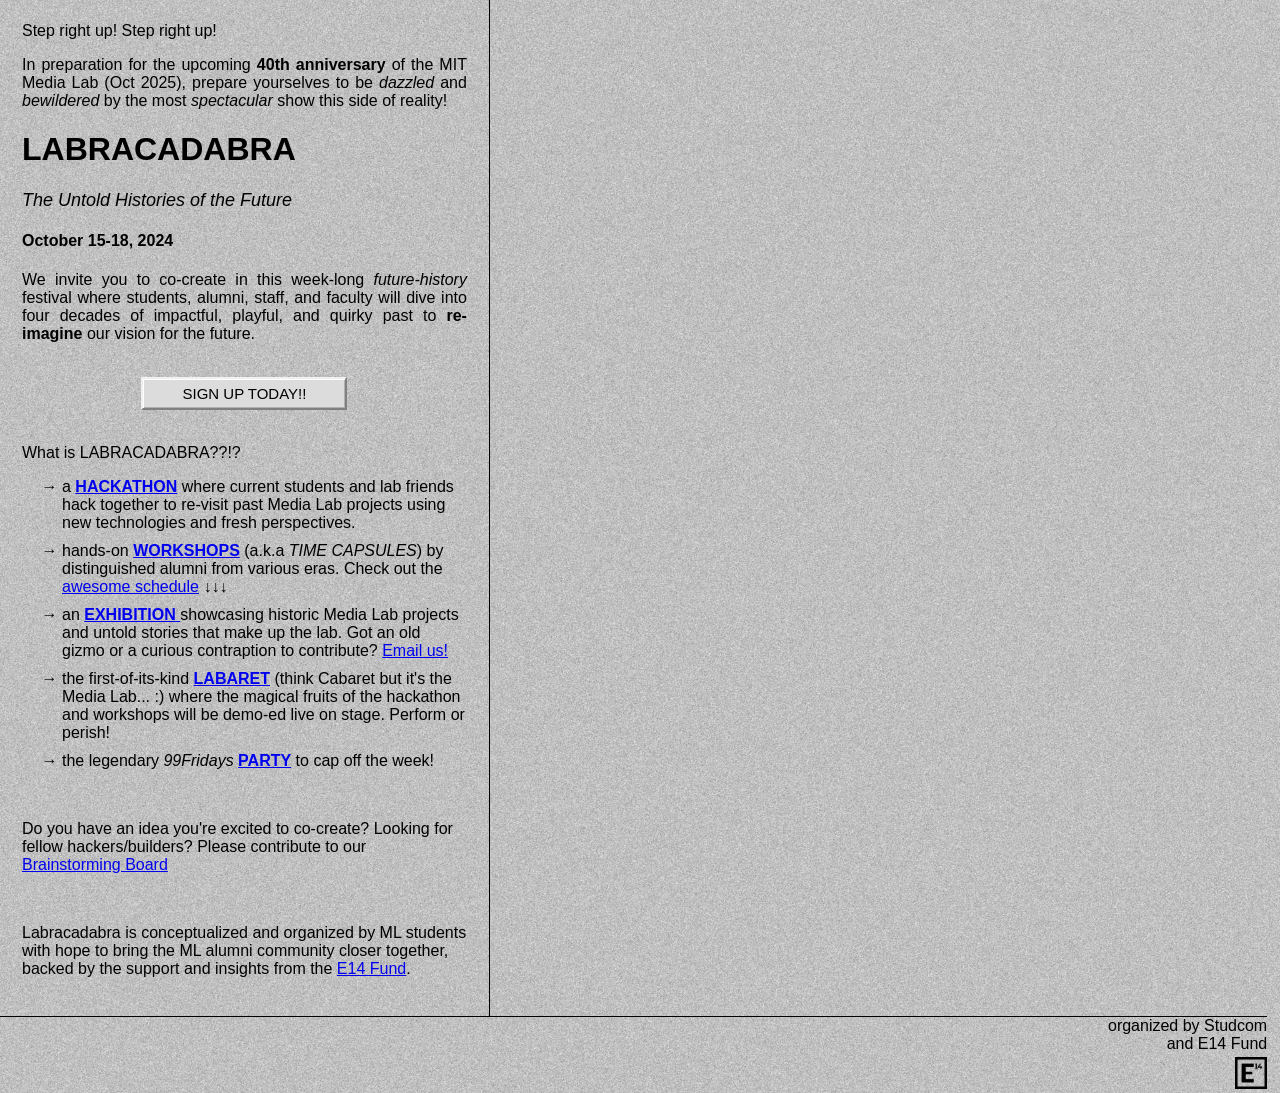
==== docs/index.html @ a07281fc "z index" ====
<!DOCTYPE html>
<html lang="en">
  <head>
    <!-- Title of your page -->
    <meta property="og:title" content="LABRACADABRA: The Untold Histories of the Future" />

    <!-- Description of your page -->
    <meta property="og:description" content="A future-history festival at the MIT Media Lab, October 15-18." />

    <!-- URL of your page -->
    <meta property="og:url" content="https://labracadabra.media.mit.edu/" />

    <!-- Image preview when shared -->
    <meta property="og:image" content="https://labracadabra.media.mit.edu/img/logo-with-text.png" />

    <!-- Type of content, generally 'website' -->
    <meta property="og:type" content="website" />

    <!-- Optional: The title that appears on the WhatsApp message preview -->
    <meta property="og:site_name" content="LABRACADABRA: The Untold Histories of the Future" />


    <link rel="icon" href="/favicon.ico" type="image/x-icon" />


    <script src="p5.js"></script>
    <script src="p5.sound.min.js"></script>
    <meta charset="utf-8" />
    <meta name="viewport" content="width=device-width, initial-scale=1.0">
    <style>


      html body {
        margin: 0;
        padding: 0;
        font-family: Helvetica;
        box-sizing: border-box;
            }

      body {
        width: 100%;
      height: 100vh;
      background: linear-gradient(rgba(255, 255, 255, 0.5), rgba(255, 255, 255, 0.5)), 
                  url('img/4k-noise.jpg'); 
      background-size: cover;
      background-position: center;
      }

      main {
        max-width: 100%;
        padding: 0;
        margin: 0;
        position: relative;
        z-index: 2;
      }
      
      canvas {
        position: absolute;
        top: 0;
        left: 0;
        z-index: 0;
        /*filter: blur(1px); */
      }

      a {
        position: relative;
        z-index: 20;
      }

      a:visited {
          color: blue;
          text-decoration: underline;
      } 

      .expand {
        color: #000;
        text-decoration: none;
        display: inline-block;
      }

      .expand:hover {
        cursor: pointer;
        color: #666;
      }

        .ie-button {
            position: relative;
            display: block;
            margin: 0px auto;
            width: 40%;
            z-index: 10;
            padding: 6px 12px;
            background-color: #dcdcdc;  /* Light gray background */
            border: 2px solid #f0f0f0;  /* Light top and left borders */
            border-right-color: #808080; /* Darker right and bottom borders */
            border-bottom-color: #808080;
            font-family: Tahoma, sans-serif;
            font-size: 15px;
            color: #000;
            text-align: center;
            cursor: pointer;
            box-shadow: inset 1px 1px 0px #ffffff, /* Beveled inset */
                        inset -1px -1px 0px #b0b0b0;
        }

        .ie-button:hover {
            background-color: #e0e0e0; /* Slightly darker background on hover */
            cursor: pointer; /* Changes cursor to pointer on hover */
        }

        .ie-button:active {
            background-color: #c0c0c0; /* Darken background when clicked */
            border: 2px solid #808080;  /* Reversed border for "pressed" effect */
            box-shadow: inset -1px -1px 0px #ffffff,
                        inset 1px 1px 0px #b0b0b0;
        }

        .sponsered_by {
          width:99%;
          border-top: 1px solid #000;
          text-align: right;
        }

        .workshop_credits {
          font-size: 13px;
          font-style: italic;
        }

        ul {
          list-style-type: "→ ";
        }

        li {
          margin-bottom: 10px;
        }

        .explanation-outer {
          width:38.195%; 
          padding: 10px 0px;
          border-right: 1px solid #000; 
        }

        .explanation-inner {
          margin-left: 10px; 
          margin-right: 10px;
          padding:12px 12px; 
          /*background-color: rgba(222,222,222,0.5); /* Light gray background */
          /* border: 2px solid #dcdcdc; 
          border-top-color: white; 
          border-left-color: white; 
          border-bottom-color: #808080; 
          border-right-color: #808080; 
          box-shadow: inset 2px 2px 5px #ccc, 
                      2px 2px 5px rgba(0,0,0,0.1); */
          color: #000;
      }

      .wide-video-container {
        display: none;
      }

      #workshop_schedule {
        margin-top: 6px;
        display:none;
      }

      .win98popup {
        display: flex;
        flex-flow: column nowrap;
        justify-content: space-between;
        align-items: center;
        font-family: "Microsoft Sans Serif", sans-serif;
        background: #c2c6ca;
        font-size: 12px;
        -webkit-font-smoothing: none;
        width: 300px;
        height: 160px;
        z-index:999;
        box-shadow: 0.5px 0.5px 0 0.5px black, inset 1px 1px #C2C6CA, inset -1px -1px #85898d, inset 2px 2px white;

        button {
          background: #c2c6ca;
          border: none;
          padding: 0;
          border-radius: 0;
          outline: none;
        }

        .shadow {
          box-shadow: 0.5px 0.5px 0 0.5px black, inset 1px 1px white,
            inset -1px -1px #85898d;
        }

          .bar {
            display: flex;
            flex-flow: row nowrap;
            font-weight: bold;
            justify-content: space-between;
            width: calc(100% - 11px);
            height: 13px;
            color: white;
            background: #00a;
            padding: 2px 3px 3px;
            margin: 3px 2px 1px 3px;
            p {
              margin: 0;
            }
            button {
              width: 15px;
              height: 13px;
              &:active {
                box-shadow: 0.5px 0.5px 0 0.5px white, inset 1px 1px black,
                  inset -1px -1px #c2c6ca, inset 2px 2px #85898d;
                svg {
                  transform: translateX(1px) translateY(1px);
                }
              }
              svg {
                margin: 3px 3px 3px 4px;
              }
            }
          }
          .buttons {
            display: flex;
            flex-flow: row nowrap;
            margin: 1px 15px 14px 14px;
            button {
              width: 74px;
              height: 22px;
              color: #000;
              display: grid;
              &:not(:last-child){
                margin-right: 7px;
              }
              p {
                font-size: 12px;
                margin: auto;
              }
              img {
                margin: 4px 3px 3px 4px;
                display: none;
              }
              p, img {
                grid-column: 1;
                grid-row: 1;
              }
              &:focus {
                outline: none;
                box-shadow: 0.5px 0.5px 0 0.5px black, inset 1px 1px black,  inset -1px -1px black, inset 2px 2px white, inset -2px -2px #85898d;
                img {
                  display: block;
                }
              }
              &:active {
                box-shadow: 0.5px 0.5px 0 0.5px black, inset 1px 1px black,
                  inset -1px -1px #85898d, inset 2px 2px #85898d;
                outline: none;
                p, img {
                  transform: translateX(1px) translateY(1px);
                }
              }
            }
          }
        }
      


      

      

      @media only screen and (orientation: portrait) {
          /* Styles for mobile portrait mode */
          body {

            background: linear-gradient(rgba(255, 255, 255, 0.5), rgba(255, 255, 255, 0.5)), 
                  url('img/low-noise.jpg'); 
          }
          /* body {
            background: none;
            background-color: rgb(220,220,220);
          }

          .wide-video-container {
            display: block;
            width: 100%;
            overflow: hidden;
          }

          video.top-video {
            width: 100%;
            margin-bottom: -10px;
          }

          .overlay {
            position: fixed;
            top: 0;
            left: 0;
            width: 100%;
            height: 100%;
            z-index: 1000;
            mix-blend-mode: multiply;
            pointer-events: none;
            background-color: rgb(220,220,220);
            background-image: url([data-uri]);
          } */
          
          .explanation-outer {
            width:100%; 
            padding: 0px;
            padding-top: 250px;
            border: 0;
          }

          .explanation-inner {
            margin: 0;
            padding:20px 12px; 
          }

          .sponsered_by {
            width: 200px;
            position: relative;
            margin: 350px 0 0 auto;
          }
      }
    </style>
    <script>
      let popups = 0;

      const hackathonDescription = `Are you coming to the Opening Ceremony?<br/><br/>Time: Tuesday 7pm, October 15.<br />Location: E14 6th floor (MPR)`;
      const labaretDescription = `Are you coming to the Labaret?<br/><br/>Time: Friday 6pm, October 18.<br />Location: E14 3rd floor (atrium)`
      const partyDescription = `Are you coming to 99FRIDAYS?<br/><br/>Time: Friday 9pm, October 18.<br />Location: E14 3rd floor (atrium)`
      const exhibitDescription = `The exhibition will be on display throughout<br />the week in the Media Lab...`;
      const workshopDescription1 = `Machine Cabaret<br />by Kelly Dobson, Sophia Brueckner,<br/> and Rébecca Kleinberger<br /><br />Time: Wednesday 6pm, October 16.<br />Location: E14 6th floor`;
      const workshopDescription2 = `Social Fabrics Re-imagined:<br />From Attention Economies to Intention Ecologies<br />by Ziv Epstein, Judith Donath, and Rubez Chong<br /><br />Time: Thursday 6pm, October 17.<br />Location: E14 6th floor`;
      const workshopDescription3 = `The Cardboard Research Institute<br />by Che-Wei Wang, Jonathan Bobrow and Taylor Levy<br /><br />Time: Thursday 10am, October 17.<br />Location: E14 6th floor`;
      const workshopDescription4 = `Media Lab Confessionals: Generative Critique<br />by Alexis Hope and Cassie Lee<br /><br />Time: Wednesday 10am, October 16.<br />Location: E14 6th floor`;




      function createRetroPopup(title, description) {
          let translateX = 10 * popups - 150;
          let translateY = 10 * popups - 80;
          popups += 1;

          // Create the outer div for the popup
          const popupDiv = document.createElement('div');
          popupDiv.id = 'retroPopup';
          popupDiv.classList.add('win98popup')
          popupDiv.classList.add('shadow');
          popupDiv.style.position = 'fixed';
          popupDiv.style.bottom = '50%';
          popupDiv.style.left = '50%';
          popupDiv.style.transform = 'translate(' + translateX + 'px, ' + translateY + 'px)';

          const barDiv = document.createElement('div');
          barDiv.classList.add('bar')

          const pTitle = document.createElement('p');
          pTitle.innerHTML = title;

          const closeButton = document.createElement('button');
          closeButton.classList.add('shadow')
          closeButton.innerHTML = `<svg xmlns="http://www.w3.org/2000/svg" width="8px" height="7px" viewBox="0 0 8 7" fill-rule="evenodd" stroke-linejoin="round" stroke-miterlimit="2"><path d="M1 6V5h1V4h1V3h2v1h1v1h1v1h1v1H6V6H5V5H3v1H2v1H0V6h1zm0-4V1H0V0h2v1h1v1h2V1h1V0h2v1H7v1H6v1H2V2H1z"/></svg>`
          closeButton.onclick = function() {
              document.body.removeChild(popupDiv);
          };

          barDiv.appendChild(pTitle);
          barDiv.appendChild(closeButton);

          const section = document.createElement('section');
          section.innerHTML = `<p>` + description + `</p>`;

          const buttonsDiv = document.createElement('div');
          buttonsDiv.classList.add('buttons');

          for (let i = 0; i < 3; i++) {
            const button1 = document.createElement('button');
            button1.classList.add('shadow')
            button1.innerHTML = `<img src="https://raw.githubusercontent.com/mbledkowski/win98popup/master/outline.svg" alt="" width="66.9" height="15"><p><u>Y</u>es</p>`;
            button1.onclick = function() {
                document.body.removeChild(popupDiv);
                window.open('https://www.eventbrite.com/e/mit-media-lab-presents-labracadabra-untold-histories-festival-tickets-1025137683407','_newtab');
            };
            buttonsDiv.appendChild(button1);
          }

          popupDiv.appendChild(barDiv);
          popupDiv.appendChild(section);
          popupDiv.appendChild(buttonsDiv);

          // Add the popup div to the body of the document
          document.body.appendChild(popupDiv);
      }

      showWorkshopSchedule = false;
      function hideShowWorkshopSchedule() {
          let workshopSchedule = document.getElementById("workshop_schedule");
          if (showWorkshopSchedule) {
            workshopSchedule.style.display = "none";
          } else {
            workshopSchedule.style.display = "block";
          }
          showWorkshopSchedule = !showWorkshopSchedule;
      }

    </script>
  </head>
  <body>
    
    <!-- <div class="wide-video-container">
      <video class="top-video" src="assets/vera.webm" autoplay muted loop playsinline></video>
    </div>  -->
    <script src="sketch.js"></script>
   
    <main>
      <!-- <div class="signup-link-container">
        <a href="https://docs.google.com/forms/d/e/1FAIpQLSfrimrYRo63dSFQALbGU1E_iABYiCjCM1PR3Z3k2DqfmO1Gmw/viewform?usp=sharing" class="signup-link neon">Sign up here</a>
      </div> -->
    </main>

    <div class="explanation-outer">
      <div class="explanation-inner">
        Step right up! Step right up!
  
        <p align="justify">In preparation for the upcoming <b>40th anniversary</b> of the MIT Media Lab (Oct 2025), prepare yourselves to be <i>dazzled</i> and <i>bewildered</i> by the most <i>spectacular</i> show this side of reality!</p>

        <h1 style="z-index: 10;">LABRACADABRA</h1>
        <i style="font-size:18px">The Untold Histories of the Future</i>
        <h4 style="z-index: 10;">October 15-18, 2024</h4>
  
        <p align="justify" >We invite you to co-create in this week-long <i>future-history</i> festival where students, alumni, staff, and faculty will dive into four decades of impactful, playful, and quirky past to <b>re-imagine</b> our vision for the future.</p>
        <br />
        <div onclick="window.open('https://www.eventbrite.com/e/mit-media-lab-presents-labracadabra-untold-histories-festival-tickets-1025137683407','_newtab')" class="ie-button">SIGN UP TODAY!!</div>
        <br />
        <p>
        What is LABRACADABRA??!?<br />
        <ul>
          <li>a <a id="link_hackathon" href="#"><b>HACKATHON</b></a> where current students and lab friends hack together to re-visit past Media Lab projects using new technologies and fresh perspectives.
          <li>hands-on <a id="link_workshops" href="#" onclick="hideShowWorkshopSchedule()"><b>WORKSHOPS</b></a> (a.k.a <i>TIME CAPSULES</i>) by distinguished alumni from various eras. Check out the <a id="schedule_link" href="#" onclick="hideShowWorkshopSchedule()">awesome schedule</a> <a class="expand" onclick="hideShowWorkshopSchedule()">↓↓↓</a>
              <ul id="workshop_schedule">
                <li><a id="link_workshop1" href="#">The Machine Cabaret</a> <span class="workshop_credits">by Kelly Dobson <i>MAS02'</i>, Sophia Brueckner <i>MAS14'</i>, and Rébecca Kleinberger <i>MAS20'</i></span></li>
                <li><a id="link_workshop2" href="#">Social Fabrics Re-imagined: From Attention Economies to Intention Ecologies</a> <span class="workshop_credits">by Ziv Epstein <i>MAS23'</i>, Judith Donath <i>MAS96'</i>, Rubez Chong <i>MAS20'</i></span></li>
                <li><a id="link_workshop3" href="#">The Cardboard Research Institute</a> <span class="workshop_credits">by Che-Wei Wang <i>MAS15'</i>, Jonathan Bobrow <i>MAS16'</i>, and Taylor Levy <i>MAS15'</i></span></li>
                <li><a id="link_workshop4" href="#">Media Lab Confessionals: Generative Critique</a> <span class="workshop_credits">by Alexis Hope <i>MAS21'</i> & Cassie Lee <i>MAS24'</i></span></li>
              </ul>
          </li>
  
          <li>an <a  id="link_exhibition" href="#"><b>EXHIBITION</b> </a>showcasing historic Media Lab projects and untold stories that make up the lab. Got an old gizmo or a curious contraption to contribute? <a href="mailto:vdanry@mit.edu">Email us!</a></li>
  
          <li>the first-of-its-kind <a id="link_labaret" href="#"><b>LABARET</b></a> (think Cabaret but it's the Media Lab... :) where the magical fruits of the hackathon and workshops will be demo-ed live on stage. Perform or perish!</b></li>

          <li>the legendary <i>99Fridays</i> <a id="link_party" href="#"><b>PARTY</b></a> to cap off the week!</li>
  
        </ul>

        <br />
        <p>
          Do you have an idea you're excited to co-create? Looking for fellow hackers/builders? Please contribute to our <a href="https://miro.com/app/board/uXjVLYTJT-c=/?share_link_id=64545456319">Brainstorming Board</a>
        </p>
        <br />

        <p>
          Labracadabra is conceptualized and organized by ML students with hope to bring the ML alumni community closer together, backed by the support and insights from the <a href="https://www.e14.vc/">E14 Fund</a>.
        </p>

      </div>
    </div>

    <script>
      document.getElementById('link_hackathon').addEventListener('click', function(event) {
            // Prevent default action of the anchor link
            event.preventDefault();
            createRetroPopup('HACKATHON', hackathonDescription);
      });

      document.getElementById('link_workshops').addEventListener('click', function(event) {
            // Prevent default action of the anchor link
            event.preventDefault();
      });
      document.getElementById('schedule_link').addEventListener('click', function(event) {
            // Prevent default action of the anchor link
            event.preventDefault();
      });

      document.getElementById('link_workshop1').addEventListener('click', function(event) {
            // Prevent default action of the anchor link
            event.preventDefault();
            createRetroPopup('WORKSHOP', workshopDescription1);
      });

      document.getElementById('link_workshop2').addEventListener('click', function(event) {
            // Prevent default action of the anchor link
            event.preventDefault();
            createRetroPopup('WORKSHOP', workshopDescription2);
      });

      document.getElementById('link_workshop3').addEventListener('click', function(event) {
            // Prevent default action of the anchor link
            event.preventDefault();
            createRetroPopup('WORKSHOP', workshopDescription3);
      });

      document.getElementById('link_workshop4').addEventListener('click', function(event) {
            // Prevent default action of the anchor link
            event.preventDefault();
            createRetroPopup('WORKSHOP', workshopDescription4);
      });

      document.getElementById('link_exhibition').addEventListener('click', function(event) {
            // Prevent default action of the anchor link
            event.preventDefault();
            createRetroPopup('EXHIBITION', exhibitDescription)
      });

      document.getElementById('link_labaret').addEventListener('click', function(event) {
            // Prevent default action of the anchor link
            event.preventDefault();
            createRetroPopup('LABARET', labaretDescription)
      });

      document.getElementById('link_party').addEventListener('click', function(event) {
            // Prevent default action of the anchor link
            event.preventDefault();
            createRetroPopup('99FRIDAYS', partyDescription)
      });
    </script>

    

    <div class="sponsered_by">organized by Studcom<br />
      and E14 Fund 
      <br />
      <img src="img/e14_black.png" width=32 height=32 style="margin-top: 4px;" />
    </div>
  </body>
</html>
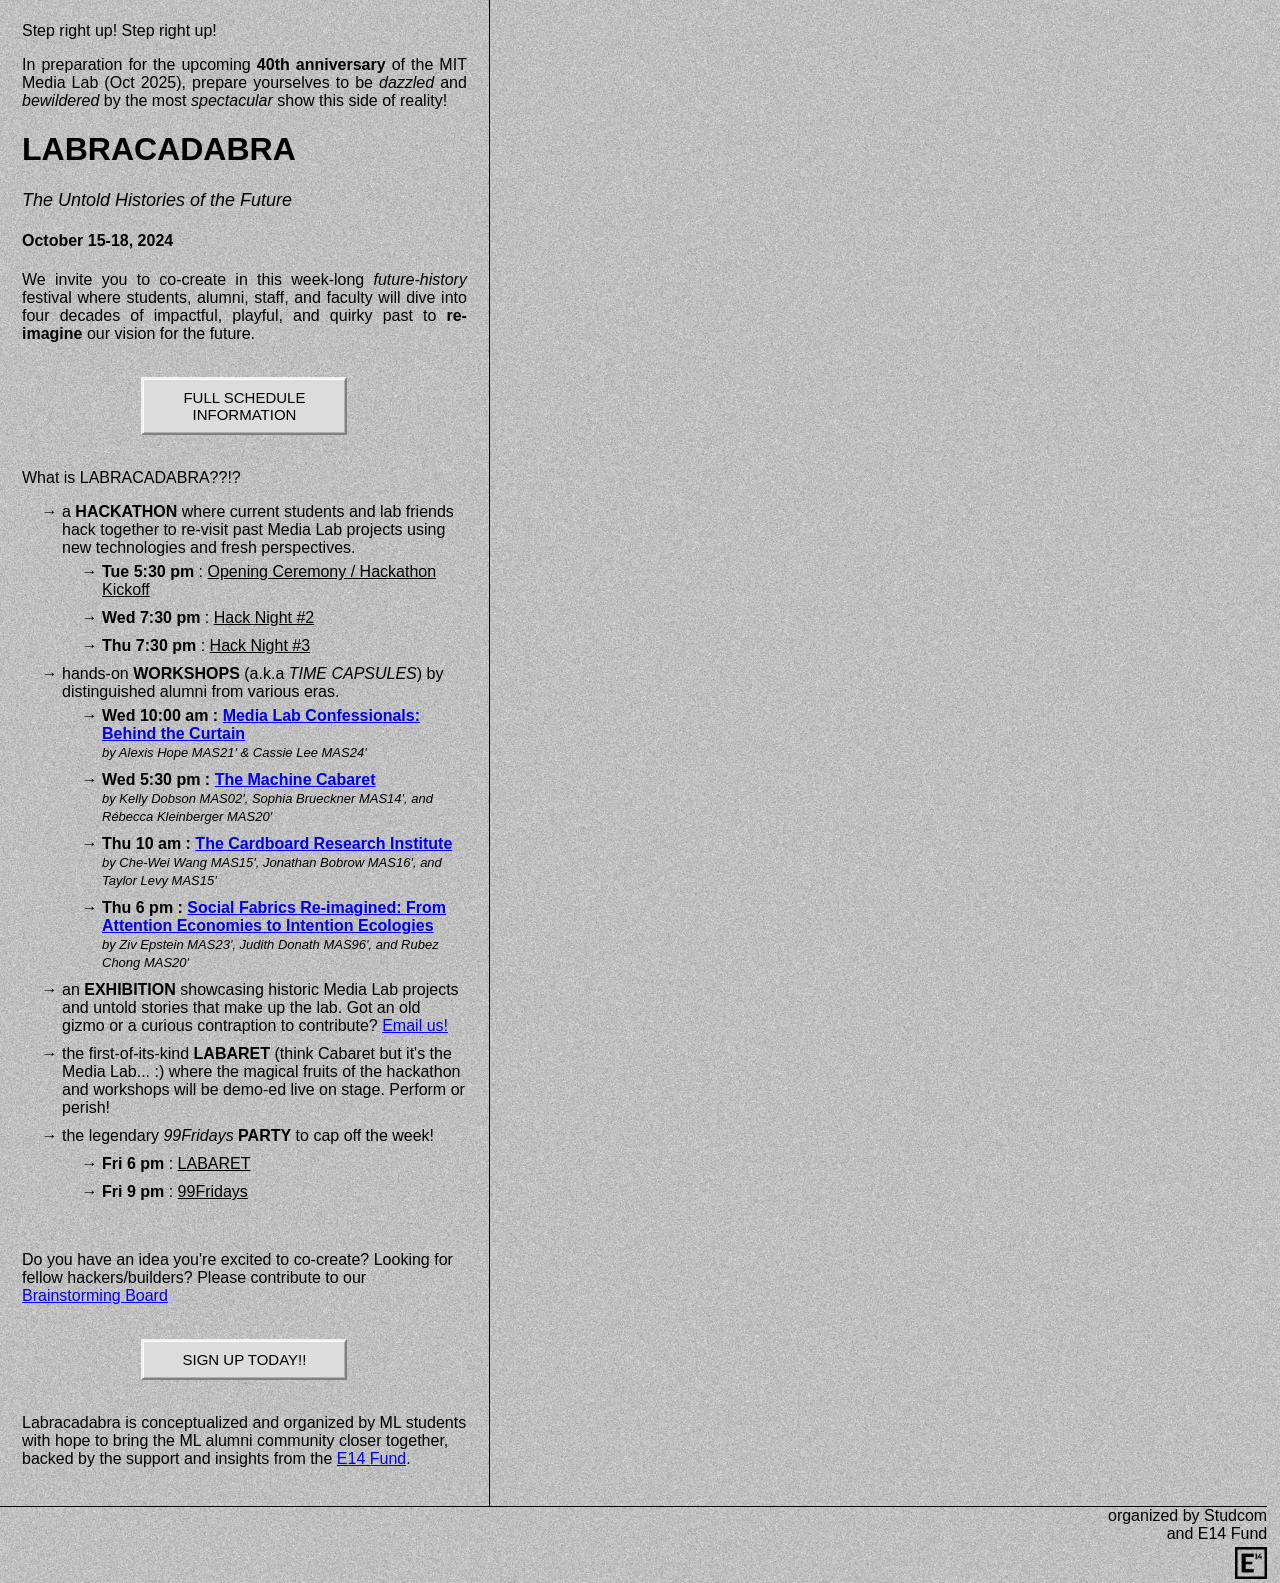
==== commit 93338ada: "updates" ====
--- a/docs/index.html
+++ b/docs/index.html
@@ -89,7 +89,7 @@
             margin: 0px auto;
             width: 40%;
             z-index: 10;
-            padding: 6px 12px;
+            padding: 10px 12px;
             background-color: #dcdcdc;  /* Light gray background */
             border: 2px solid #f0f0f0;  /* Light top and left borders */
             border-right-color: #808080; /* Darker right and bottom borders */
@@ -161,7 +161,7 @@
 
       #workshop_schedule {
         margin-top: 6px;
-        display:none;
+        /*display:none;*/
       }
 
       .win98popup {
@@ -173,8 +173,8 @@
         background: #c2c6ca;
         font-size: 12px;
         -webkit-font-smoothing: none;
-        width: 300px;
-        height: 160px;
+        width: 480px;
+        /*height: 360px;*/
         z-index:999;
         box-shadow: 0.5px 0.5px 0 0.5px black, inset 1px 1px #C2C6CA, inset -1px -1px #85898d, inset 2px 2px white;
 
@@ -331,17 +331,35 @@
       const labaretDescription = `Are you coming to the Labaret?<br/><br/>Time: Friday 6pm, October 18.<br />Location: E14 3rd floor (atrium)`
       const partyDescription = `Are you coming to 99FRIDAYS?<br/><br/>Time: Friday 9pm, October 18.<br />Location: E14 3rd floor (atrium)`
       const exhibitDescription = `The exhibition will be on display throughout<br />the week in the Media Lab...`;
-      const workshopDescription1 = `Machine Cabaret<br />by Kelly Dobson, Sophia Brueckner,<br/> and Rébecca Kleinberger<br /><br />Time: Wednesday 6pm, October 16.<br />Location: E14 6th floor`;
-      const workshopDescription2 = `Social Fabrics Re-imagined:<br />From Attention Economies to Intention Ecologies<br />by Ziv Epstein, Judith Donath, and Rubez Chong<br /><br />Time: Thursday 6pm, October 17.<br />Location: E14 6th floor`;
-      const workshopDescription3 = `The Cardboard Research Institute<br />by Che-Wei Wang, Jonathan Bobrow and Taylor Levy<br /><br />Time: Thursday 10am, October 17.<br />Location: E14 6th floor`;
-      const workshopDescription4 = `Media Lab Confessionals: Generative Critique<br />by Alexis Hope and Cassie Lee<br /><br />Time: Wednesday 10am, October 16.<br />Location: E14 6th floor`;
+
+
+      const workshopDescription1 = `Machine Cabaret<br />by Kelly Dobson, Sophia Brueckner,<br/> and Rébecca Kleinberger<br /><br />Time: Wednesday 6pm, October 16.<br />Location: E14 6th floor<br /><br />Learn from/take inspiration from interaction artists+alums to misuse machines to express and connect.`;
+      
+      const workshopDescription2 = `Social Fabrics Re-imagined:<br />From Attention Economies to Intention Ecologies<br />by Ziv Epstein, Judith Donath, and Rubez Chong<br /><br />Time: Thursday 6pm, October 17.<br />Location: E14 6th floor<br /><br />Human social networks have existed and thrived from millennia. How has the internet transformed these social fabrics? How will AI transform them in the future? In this workshop, we will use principles of intention, care and critical sketching to prototype new social fabrics.<br /><br /><center><img src="img/SoFab.png" width=300 /></center>`;
+      
+      const workshopDescription3 = `The Cardboard Research Institute<br />by Che-Wei Wang, Jonathan Bobrow and Taylor Levy<br /><br />Time: Thursday 10am, October 17.<br />Location: E14 6th floor<br /><br /><img src="img/cri.png" width=400 />`;
+      
+      const workshopDescription4 = `Media Lab Confessionals: Behind the Curtain<br />by Alexis Hope and Cassie Lee<br /><br />Time: Wednesday 10am, October 16.<br />Location: E14 6th floor<br /><br />At the Media Lab, our stated mission is to “invent the future.”<br/>
+
+But… do we even want to live in the future we're inventing?  <br />
+
+Bold proposals require a lot of risks — so how do we walk the line between playfulness and asking tough questions? <br />
+
+In this candid, students-only workshop, we’ll try out an experimental and fun technique to engage with critique alongside our hopes for the future.<br />
+ 
+Alexis Hope will share the story of the troublemaking 2014 + 2018 “Make the Breast Pump Not Suck” Hackathon to start, which used humor and play to tackle a topic that is commonplace, yet taboo.<br />
+
+We welcome any and all students who want to challenge narratives we at the Media Lab are responsible for perpetuating — but bravely see critique as food for discovery, not shame.<br />
+ 
+While our intention is to approach our work with a critical eye, we will use tools like roleplay, storytelling, and dramatization to inspire hope, and help us make a future that doesn’t suck. 
+`;
 
 
 
 
       function createRetroPopup(title, description) {
-          let translateX = 10 * popups - 150;
-          let translateY = 10 * popups - 80;
+          let translateX = 10 * popups - 240;
+          let translateY = 10 * popups + 100;
           popups += 1;
 
           // Create the outer div for the popup
@@ -371,7 +389,7 @@
           barDiv.appendChild(closeButton);
 
           const section = document.createElement('section');
-          section.innerHTML = `<p>` + description + `</p>`;
+          section.innerHTML = `<p style="padding:0px 15px">` + description + `</p>`;
 
           const buttonsDiv = document.createElement('div');
           buttonsDiv.classList.add('buttons');
@@ -382,7 +400,7 @@
             button1.innerHTML = `<img src="https://raw.githubusercontent.com/mbledkowski/win98popup/master/outline.svg" alt="" width="66.9" height="15"><p><u>Y</u>es</p>`;
             button1.onclick = function() {
                 document.body.removeChild(popupDiv);
-                window.open('https://www.eventbrite.com/e/mit-media-lab-presents-labracadabra-untold-histories-festival-tickets-1025137683407','_newtab');
+                //window.open('https://www.eventbrite.com/e/mit-media-lab-presents-labracadabra-untold-histories-festival-tickets-1025137683407','_newtab');
             };
             buttonsDiv.appendChild(button1);
           }
@@ -395,7 +413,7 @@
           document.body.appendChild(popupDiv);
       }
 
-      showWorkshopSchedule = false;
+      showWorkshopSchedule = true;
       function hideShowWorkshopSchedule() {
           let workshopSchedule = document.getElementById("workshop_schedule");
           if (showWorkshopSchedule) {
@@ -433,26 +451,35 @@
   
         <p align="justify" >We invite you to co-create in this week-long <i>future-history</i> festival where students, alumni, staff, and faculty will dive into four decades of impactful, playful, and quirky past to <b>re-imagine</b> our vision for the future.</p>
         <br />
-        <div onclick="window.open('https://www.eventbrite.com/e/mit-media-lab-presents-labracadabra-untold-histories-festival-tickets-1025137683407','_newtab')" class="ie-button">SIGN UP TODAY!!</div>
+        <div onclick="window.open('https://docs.google.com/document/d/1hCaFA7TPN4RztuOejMFjEb23cdqbivFiYgvWEe4ZyZw/edit?usp=sharing','_newtab')" class="ie-button">FULL SCHEDULE INFORMATION</div>
         <br />
         <p>
         What is LABRACADABRA??!?<br />
         <ul>
-          <li>a <a id="link_hackathon" href="#"><b>HACKATHON</b></a> where current students and lab friends hack together to re-visit past Media Lab projects using new technologies and fresh perspectives.
-          <li>hands-on <a id="link_workshops" href="#" onclick="hideShowWorkshopSchedule()"><b>WORKSHOPS</b></a> (a.k.a <i>TIME CAPSULES</i>) by distinguished alumni from various eras. Check out the <a id="schedule_link" href="#" onclick="hideShowWorkshopSchedule()">awesome schedule</a> <a class="expand" onclick="hideShowWorkshopSchedule()">↓↓↓</a>
+          <li>a <b>HACKATHON</b> where current students and lab friends hack together to re-visit past Media Lab projects using new technologies and fresh perspectives.
+            <ul id="workshop_schedule">
+              <li><b>Tue 5:30 pm</b> : <u>Opening Ceremony / Hackathon Kickoff</u></li>
+              <li><b>Wed 7:30 pm</b> : <u>Hack Night #2</u></li>
+              <li><b>Thu 7:30 pm</b> : <u>Hack Night #3</u></li>
+            </ul>
+          <li>hands-on <b>WORKSHOPS</b> (a.k.a <i>TIME CAPSULES</i>) by distinguished alumni from various eras. 
               <ul id="workshop_schedule">
-                <li><a id="link_workshop1" href="#">The Machine Cabaret</a> <span class="workshop_credits">by Kelly Dobson <i>MAS02'</i>, Sophia Brueckner <i>MAS14'</i>, and Rébecca Kleinberger <i>MAS20'</i></span></li>
-                <li><a id="link_workshop2" href="#">Social Fabrics Re-imagined: From Attention Economies to Intention Ecologies</a> <span class="workshop_credits">by Ziv Epstein <i>MAS23'</i>, Judith Donath <i>MAS96'</i>, Rubez Chong <i>MAS20'</i></span></li>
-                <li><a id="link_workshop3" href="#">The Cardboard Research Institute</a> <span class="workshop_credits">by Che-Wei Wang <i>MAS15'</i>, Jonathan Bobrow <i>MAS16'</i>, and Taylor Levy <i>MAS15'</i></span></li>
-                <li><a id="link_workshop4" href="#">Media Lab Confessionals: Generative Critique</a> <span class="workshop_credits">by Alexis Hope <i>MAS21'</i> & Cassie Lee <i>MAS24'</i></span></li>
+                <li><b>Wed 10:00 am : <a id="link_workshop4" href="#">Media Lab Confessionals: Behind the Curtain</a> </b><br /><span class="workshop_credits">by Alexis Hope <i>MAS21'</i> & Cassie Lee <i>MAS24'</i></span></li>
+                <li><b>Wed 5:30 pm : <a id="link_workshop1" href="#">The Machine Cabaret</a></b><br /> <span class="workshop_credits">by Kelly Dobson <i>MAS02'</i>, Sophia Brueckner <i>MAS14'</i>, and Rébecca Kleinberger <i>MAS20'</i></span></li>
+                <li><b>Thu 10 am : <a id="link_workshop3" href="#">The Cardboard Research Institute</a></b><br /> <span class="workshop_credits">by Che-Wei Wang <i>MAS15'</i>, Jonathan Bobrow <i>MAS16'</i>, and Taylor Levy <i>MAS15'</i></span></li>
+                <li><b>Thu 6 pm : <a id="link_workshop2" href="#">Social Fabrics Re-imagined: From Attention Economies to Intention Ecologies</a></b><br /> <span class="workshop_credits">by Ziv Epstein <i>MAS23'</i>, Judith Donath <i>MAS96'</i>, and Rubez Chong <i>MAS20'</i></span></li>
               </ul>
           </li>
   
-          <li>an <a  id="link_exhibition" href="#"><b>EXHIBITION</b> </a>showcasing historic Media Lab projects and untold stories that make up the lab. Got an old gizmo or a curious contraption to contribute? <a href="mailto:vdanry@mit.edu">Email us!</a></li>
+          <li>an <b>EXHIBITION</b> showcasing historic Media Lab projects and untold stories that make up the lab. Got an old gizmo or a curious contraption to contribute? <a href="mailto:vdanry@mit.edu">Email us!</a></li>
   
-          <li>the first-of-its-kind <a id="link_labaret" href="#"><b>LABARET</b></a> (think Cabaret but it's the Media Lab... :) where the magical fruits of the hackathon and workshops will be demo-ed live on stage. Perform or perish!</b></li>
-
-          <li>the legendary <i>99Fridays</i> <a id="link_party" href="#"><b>PARTY</b></a> to cap off the week!</li>
+          <li>the first-of-its-kind <b>LABARET</b> (think Cabaret but it's the Media Lab... :) where the magical fruits of the hackathon and workshops will be demo-ed live on stage. Perform or perish!</b></li>
+
+          <li>the legendary <i>99Fridays</i> <b>PARTY</b> to cap off the week!</li>
+          <ul id="workshop_schedule">
+            <li><b>Fri 6 pm</b> : <u>LABARET</u><br /></li>
+            <li><b>Fri 9 pm</b> : <u>99Fridays</u><br /></li>
+          </ul>
   
         </ul>
 
@@ -462,6 +489,9 @@
         </p>
         <br />
 
+        <div onclick="window.open('https://www.eventbrite.com/e/mit-media-lab-presents-labracadabra-untold-histories-festival-tickets-1025137683407','_newtab')" class="ie-button">SIGN UP TODAY!!</div>
+
+        <br />
         <p>
           Labracadabra is conceptualized and organized by ML students with hope to bring the ML alumni community closer together, backed by the support and insights from the <a href="https://www.e14.vc/">E14 Fund</a>.
         </p>
@@ -470,20 +500,20 @@
     </div>
 
     <script>
-      document.getElementById('link_hackathon').addEventListener('click', function(event) {
-            // Prevent default action of the anchor link
-            event.preventDefault();
-            createRetroPopup('HACKATHON', hackathonDescription);
-      });
-
-      document.getElementById('link_workshops').addEventListener('click', function(event) {
-            // Prevent default action of the anchor link
-            event.preventDefault();
-      });
-      document.getElementById('schedule_link').addEventListener('click', function(event) {
-            // Prevent default action of the anchor link
-            event.preventDefault();
-      });
+      // document.getElementById('link_hackathon').addEventListener('click', function(event) {
+      //       // Prevent default action of the anchor link
+      //       event.preventDefault();
+      //       createRetroPopup('HACKATHON', hackathonDescription);
+      // });
+
+      // document.getElementById('link_workshops').addEventListener('click', function(event) {
+      //       // Prevent default action of the anchor link
+      //       event.preventDefault();
+      // });
+      // document.getElementById('schedule_link').addEventListener('click', function(event) {
+      //       // Prevent default action of the anchor link
+      //       event.preventDefault();
+      // });
 
       document.getElementById('link_workshop1').addEventListener('click', function(event) {
             // Prevent default action of the anchor link
@@ -509,23 +539,23 @@
             createRetroPopup('WORKSHOP', workshopDescription4);
       });
 
-      document.getElementById('link_exhibition').addEventListener('click', function(event) {
-            // Prevent default action of the anchor link
-            event.preventDefault();
-            createRetroPopup('EXHIBITION', exhibitDescription)
-      });
-
-      document.getElementById('link_labaret').addEventListener('click', function(event) {
-            // Prevent default action of the anchor link
-            event.preventDefault();
-            createRetroPopup('LABARET', labaretDescription)
-      });
-
-      document.getElementById('link_party').addEventListener('click', function(event) {
-            // Prevent default action of the anchor link
-            event.preventDefault();
-            createRetroPopup('99FRIDAYS', partyDescription)
-      });
+      // document.getElementById('link_exhibition').addEventListener('click', function(event) {
+      //       // Prevent default action of the anchor link
+      //       event.preventDefault();
+      //       createRetroPopup('EXHIBITION', exhibitDescription)
+      // });
+
+      // document.getElementById('link_labaret').addEventListener('click', function(event) {
+      //       // Prevent default action of the anchor link
+      //       event.preventDefault();
+      //       createRetroPopup('LABARET', labaretDescription)
+      // });
+
+      // document.getElementById('link_party').addEventListener('click', function(event) {
+      //       // Prevent default action of the anchor link
+      //       event.preventDefault();
+      //       createRetroPopup('99FRIDAYS', partyDescription)
+      // });
     </script>
 
     
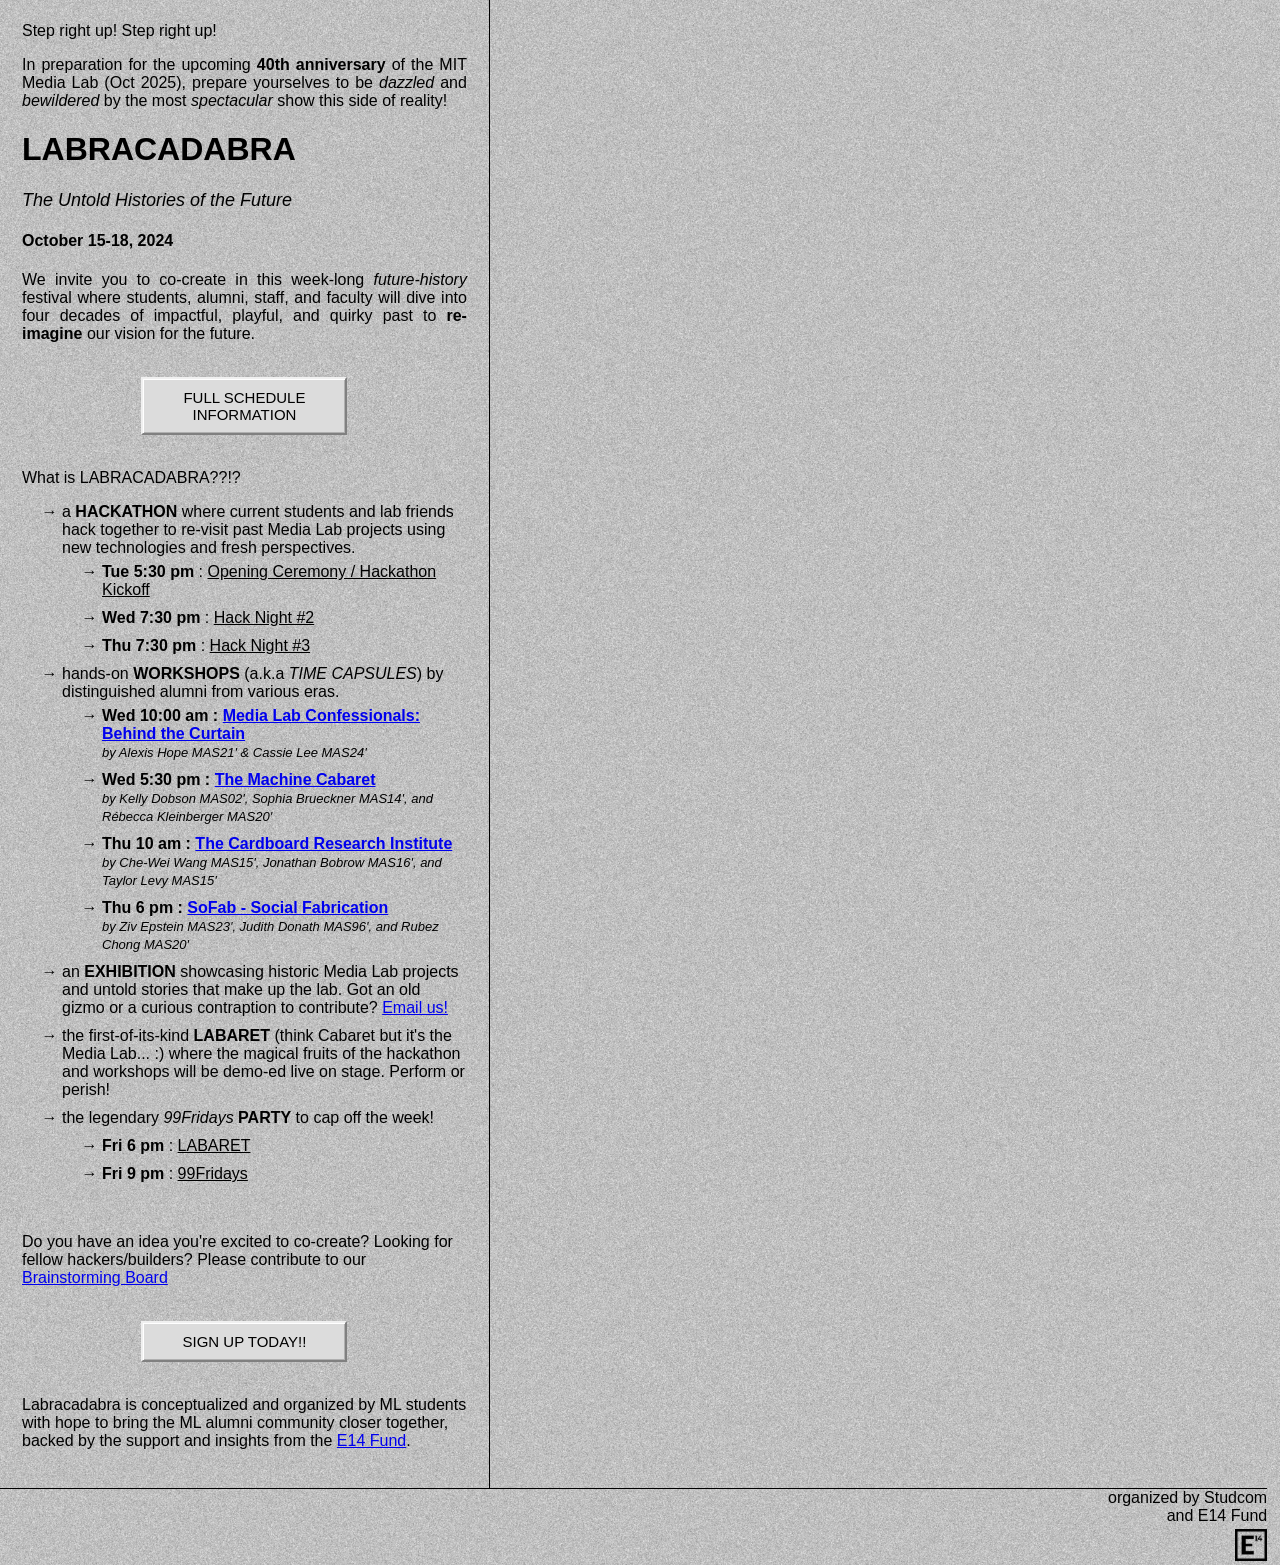
==== commit 4965dabc: "updates" ====
--- a/docs/index.html
+++ b/docs/index.html
@@ -334,10 +334,14 @@
 
 
       const workshopDescription1 = `Machine Cabaret<br />by Kelly Dobson, Sophia Brueckner,<br/> and Rébecca Kleinberger<br /><br />Time: Wednesday 6pm, October 16.<br />Location: E14 6th floor<br /><br />Learn from/take inspiration from interaction artists+alums to misuse machines to express and connect.`;
-      
-      const workshopDescription2 = `Social Fabrics Re-imagined:<br />From Attention Economies to Intention Ecologies<br />by Ziv Epstein, Judith Donath, and Rubez Chong<br /><br />Time: Thursday 6pm, October 17.<br />Location: E14 6th floor<br /><br />Human social networks have existed and thrived from millennia. How has the internet transformed these social fabrics? How will AI transform them in the future? In this workshop, we will use principles of intention, care and critical sketching to prototype new social fabrics.<br /><br /><center><img src="img/SoFab.png" width=300 /></center>`;
-      
+      const workshopLink1 = 'https://forms.gle/S9Mo64YjDK7tJW739';
+
+
+      const workshopDescription2 = `Social Fabrication:<br /> Sketching, designing and crafting alternative futures of social networks<br />by Ziv Epstein, Judith Donath, and Rubez Chong<br /><br />Time: Thursday 6pm, October 17.<br />Location: E14 6th floor<br /><br />Human social networks have long existed before social media giants entered the scene. How has the internet transformed these social fabrics? How will AI transform them in the future? In this workshop,we will examine how we interact online and offline to question what it means to create authentic social networks. Bonus: we will also review past Media Lab projects and how the questions they explored continue to shape our present and future.<br /><br /><center><img src="img/SoFab.png" width=300 /></center>`;
+      const workshopLink2 = 'https://forms.gle/cuMbzHQSTuRUHTUF8';
+
       const workshopDescription3 = `The Cardboard Research Institute<br />by Che-Wei Wang, Jonathan Bobrow and Taylor Levy<br /><br />Time: Thursday 10am, October 17.<br />Location: E14 6th floor<br /><br /><img src="img/cri.png" width=400 />`;
+      const workshopLink3 = 'https://forms.gle/PFDKzqc9Fw7Sg9iA6';
       
       const workshopDescription4 = `Media Lab Confessionals: Behind the Curtain<br />by Alexis Hope and Cassie Lee<br /><br />Time: Wednesday 10am, October 16.<br />Location: E14 6th floor<br /><br />At the Media Lab, our stated mission is to “invent the future.”<br/>
 
@@ -354,10 +358,14 @@
 While our intention is to approach our work with a critical eye, we will use tools like roleplay, storytelling, and dramatization to inspire hope, and help us make a future that doesn’t suck. 
 `;
 
-
-
-
-      function createRetroPopup(title, description) {
+    const workshopLink4 = 'https://forms.gle/w3gY8Rn32CuzMw9e9';
+
+      
+
+
+
+
+      function createRetroPopup(title, description, buttonLink) {
           let translateX = 10 * popups - 240;
           let translateY = 10 * popups + 100;
           popups += 1;
@@ -394,16 +402,33 @@
           const buttonsDiv = document.createElement('div');
           buttonsDiv.classList.add('buttons');
 
-          for (let i = 0; i < 3; i++) {
-            const button1 = document.createElement('button');
-            button1.classList.add('shadow')
-            button1.innerHTML = `<img src="https://raw.githubusercontent.com/mbledkowski/win98popup/master/outline.svg" alt="" width="66.9" height="15"><p><u>Y</u>es</p>`;
-            button1.onclick = function() {
-                document.body.removeChild(popupDiv);
-                //window.open('https://www.eventbrite.com/e/mit-media-lab-presents-labracadabra-untold-histories-festival-tickets-1025137683407','_newtab');
-            };
-            buttonsDiv.appendChild(button1);
-          }
+          const buttonRSVP = document.createElement('button');
+          buttonRSVP.classList.add('shadow')
+          buttonRSVP.innerHTML = `<img src="https://raw.githubusercontent.com/mbledkowski/win98popup/master/outline.svg" alt="" width="66.9" height="15"><p><u>R</u>SVP</p>`;
+          buttonRSVP.onclick = function() {
+              document.body.removeChild(popupDiv);
+              window.open(buttonLink,'_newtab');
+          };
+          buttonsDiv.appendChild(buttonRSVP);
+
+          const buttonClose = document.createElement('button');
+          buttonClose.classList.add('shadow')
+          buttonClose.innerHTML = `<img src="https://raw.githubusercontent.com/mbledkowski/win98popup/master/outline.svg" alt="" width="66.9" height="15"><p><u>C</u>lose</p>`;
+          buttonClose.onclick = function() {
+              document.body.removeChild(popupDiv);
+          };
+          buttonsDiv.appendChild(buttonClose);
+
+          // for (let i = 0; i < 3; i++) {
+          //   const button1 = document.createElement('button');
+          //   button1.classList.add('shadow')
+          //   button1.innerHTML = `<img src="https://raw.githubusercontent.com/mbledkowski/win98popup/master/outline.svg" alt="" width="66.9" height="15"><p><u>Y</u>es</p>`;
+          //   button1.onclick = function() {
+          //       document.body.removeChild(popupDiv);
+          //       //window.open('https://www.eventbrite.com/e/mit-media-lab-presents-labracadabra-untold-histories-festival-tickets-1025137683407','_newtab');
+          //   };
+          //   buttonsDiv.appendChild(button1);
+          // }
 
           popupDiv.appendChild(barDiv);
           popupDiv.appendChild(section);
@@ -467,7 +492,7 @@
                 <li><b>Wed 10:00 am : <a id="link_workshop4" href="#">Media Lab Confessionals: Behind the Curtain</a> </b><br /><span class="workshop_credits">by Alexis Hope <i>MAS21'</i> & Cassie Lee <i>MAS24'</i></span></li>
                 <li><b>Wed 5:30 pm : <a id="link_workshop1" href="#">The Machine Cabaret</a></b><br /> <span class="workshop_credits">by Kelly Dobson <i>MAS02'</i>, Sophia Brueckner <i>MAS14'</i>, and Rébecca Kleinberger <i>MAS20'</i></span></li>
                 <li><b>Thu 10 am : <a id="link_workshop3" href="#">The Cardboard Research Institute</a></b><br /> <span class="workshop_credits">by Che-Wei Wang <i>MAS15'</i>, Jonathan Bobrow <i>MAS16'</i>, and Taylor Levy <i>MAS15'</i></span></li>
-                <li><b>Thu 6 pm : <a id="link_workshop2" href="#">Social Fabrics Re-imagined: From Attention Economies to Intention Ecologies</a></b><br /> <span class="workshop_credits">by Ziv Epstein <i>MAS23'</i>, Judith Donath <i>MAS96'</i>, and Rubez Chong <i>MAS20'</i></span></li>
+                <li><b>Thu 6 pm : <a id="link_workshop2" href="#">SoFab - Social Fabrication</a></b><br /> <span class="workshop_credits">by Ziv Epstein <i>MAS23'</i>, Judith Donath <i>MAS96'</i>, and Rubez Chong <i>MAS20'</i></span></li>
               </ul>
           </li>
   
@@ -518,25 +543,25 @@
       document.getElementById('link_workshop1').addEventListener('click', function(event) {
             // Prevent default action of the anchor link
             event.preventDefault();
-            createRetroPopup('WORKSHOP', workshopDescription1);
+            createRetroPopup('WORKSHOP', workshopDescription1, workshopLink1);
       });
 
       document.getElementById('link_workshop2').addEventListener('click', function(event) {
             // Prevent default action of the anchor link
             event.preventDefault();
-            createRetroPopup('WORKSHOP', workshopDescription2);
+            createRetroPopup('WORKSHOP', workshopDescription2, workshopLink2);
       });
 
       document.getElementById('link_workshop3').addEventListener('click', function(event) {
             // Prevent default action of the anchor link
             event.preventDefault();
-            createRetroPopup('WORKSHOP', workshopDescription3);
+            createRetroPopup('WORKSHOP', workshopDescription3, workshopLink3);
       });
 
       document.getElementById('link_workshop4').addEventListener('click', function(event) {
             // Prevent default action of the anchor link
             event.preventDefault();
-            createRetroPopup('WORKSHOP', workshopDescription4);
+            createRetroPopup('WORKSHOP', workshopDescription4, workshopLink4);
       });
 
       // document.getElementById('link_exhibition').addEventListener('click', function(event) {
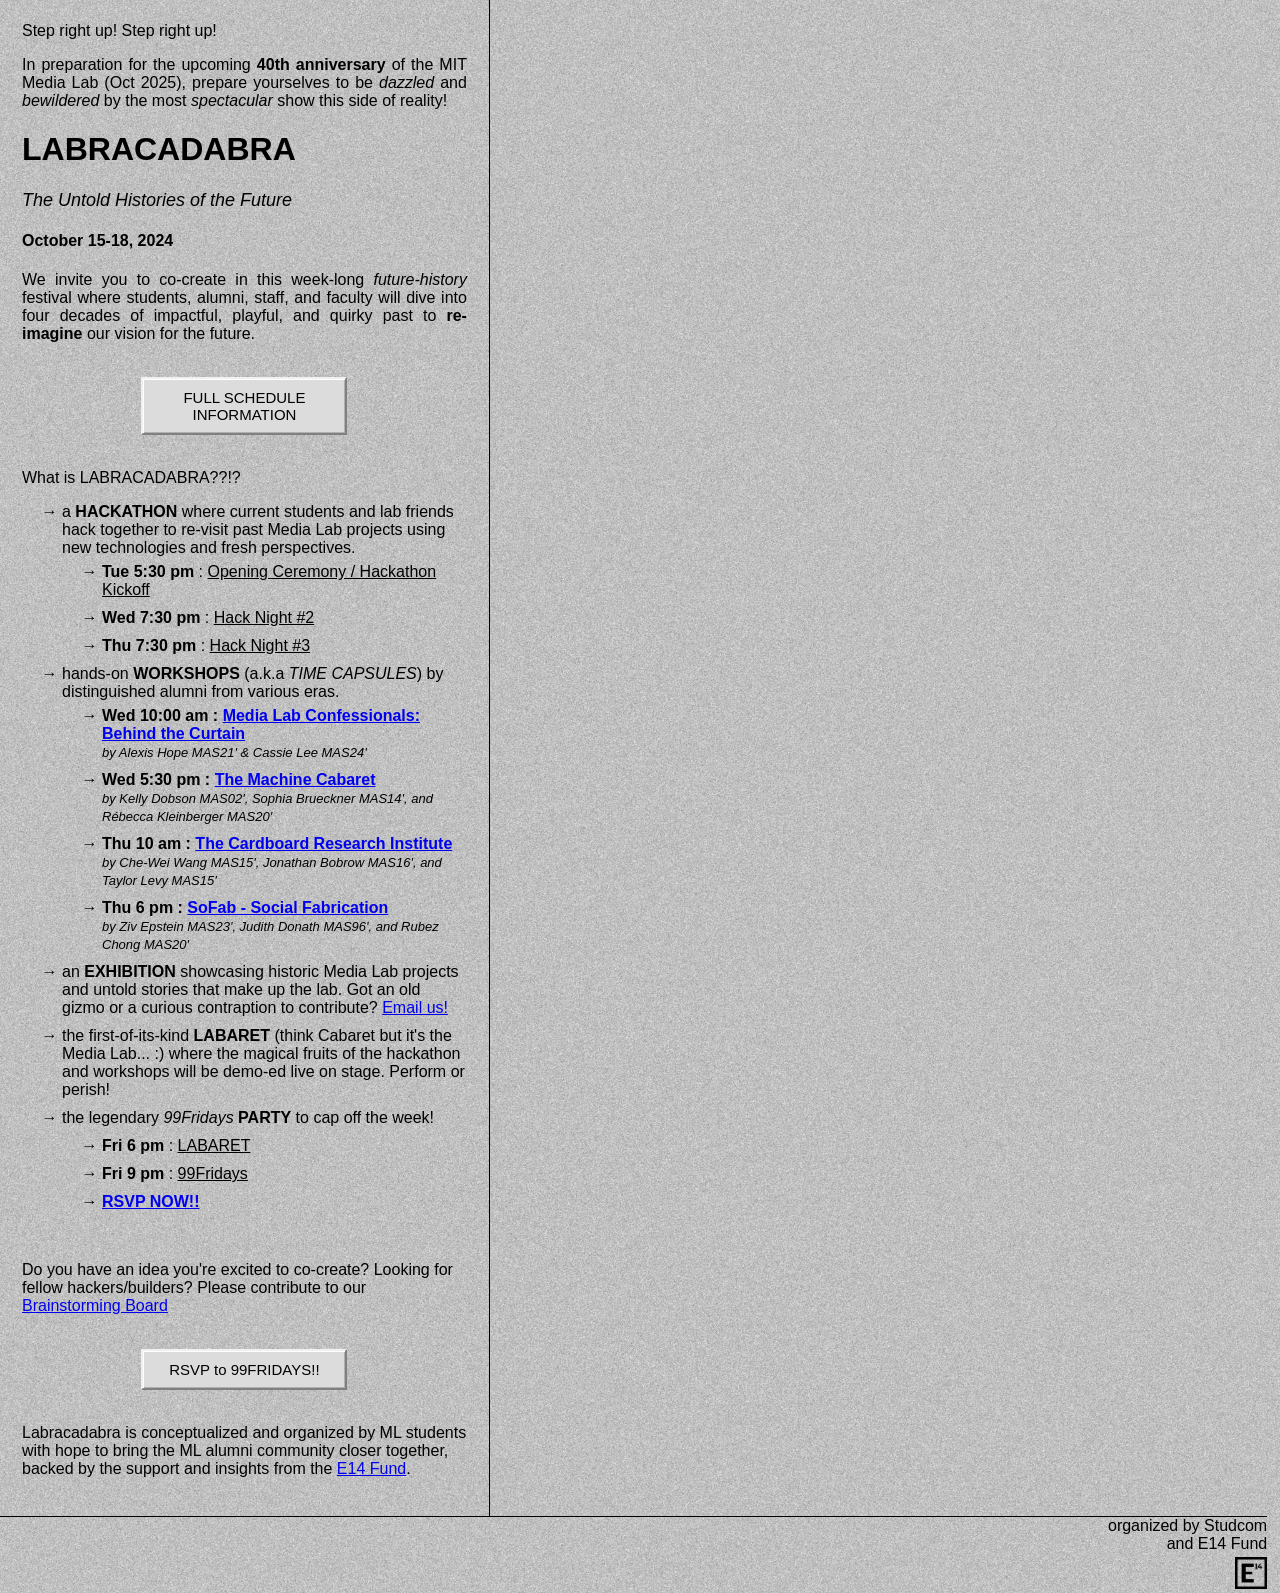
==== commit 3f20d013: "rsvp" ====
--- a/docs/index.html
+++ b/docs/index.html
@@ -327,7 +327,7 @@
     <script>
       let popups = 0;
 
-      const hackathonDescription = `Are you coming to the Opening Ceremony?<br/><br/>Time: Tuesday 7pm, October 15.<br />Location: E14 6th floor (MPR)`;
+      const hackathonDescription = `Are you coming to the Opening Ceremony?<br/><br/>Time: Tuesday 5:30pm, October 15.<br />Location: E14 6th floor (MPR)`;
       const labaretDescription = `Are you coming to the Labaret?<br/><br/>Time: Friday 6pm, October 18.<br />Location: E14 3rd floor (atrium)`
       const partyDescription = `Are you coming to 99FRIDAYS?<br/><br/>Time: Friday 9pm, October 18.<br />Location: E14 3rd floor (atrium)`
       const exhibitDescription = `The exhibition will be on display throughout<br />the week in the Media Lab...`;
@@ -337,7 +337,7 @@
       const workshopLink1 = 'https://forms.gle/S9Mo64YjDK7tJW739';
 
 
-      const workshopDescription2 = `Social Fabrication:<br /> Sketching, designing and crafting alternative futures of social networks<br />by Ziv Epstein, Judith Donath, and Rubez Chong<br /><br />Time: Thursday 6pm, October 17.<br />Location: E14 6th floor<br /><br />Human social networks have long existed before social media giants entered the scene. How has the internet transformed these social fabrics? How will AI transform them in the future? In this workshop,we will examine how we interact online and offline to question what it means to create authentic social networks. Bonus: we will also review past Media Lab projects and how the questions they explored continue to shape our present and future.<br /><br /><center><img src="img/SoFab.png" width=300 /></center>`;
+      const workshopDescription2 = `Social Fabrication:<br /> Sketching, designing and crafting alternative futures of social networks<br />by Ziv Epstein, Judith Donath, and Rubez Chong<br /><br />Time: Thursday 6pm, October 17.<br />Location: E14 6th floor<br /><br />Human social networks have long existed before social media giants entered the scene. How has the internet transformed these social fabrics? How will AI transform them in the future? In this workshop,we will examine how we interact online and offline to question what it means to create authentic social networks. Bonus: we will also review past Media Lab projects and how the questions they explored continue to shape our present and future.<br /><br /><center><img src="img/so-fab-medium.png" width=400 /></center>`;
       const workshopLink2 = 'https://forms.gle/cuMbzHQSTuRUHTUF8';
 
       const workshopDescription3 = `The Cardboard Research Institute<br />by Che-Wei Wang, Jonathan Bobrow and Taylor Levy<br /><br />Time: Thursday 10am, October 17.<br />Location: E14 6th floor<br /><br /><img src="img/cri.png" width=400 />`;
@@ -367,7 +367,7 @@
 
       function createRetroPopup(title, description, buttonLink) {
           let translateX = 10 * popups - 240;
-          let translateY = 10 * popups + 100;
+          let translateY = 10 * popups - 300;
           popups += 1;
 
           // Create the outer div for the popup
@@ -376,7 +376,7 @@
           popupDiv.classList.add('win98popup')
           popupDiv.classList.add('shadow');
           popupDiv.style.position = 'fixed';
-          popupDiv.style.bottom = '50%';
+          popupDiv.style.top = '50%';
           popupDiv.style.left = '50%';
           popupDiv.style.transform = 'translate(' + translateX + 'px, ' + translateY + 'px)';
 
@@ -504,6 +504,7 @@
           <ul id="workshop_schedule">
             <li><b>Fri 6 pm</b> : <u>LABARET</u><br /></li>
             <li><b>Fri 9 pm</b> : <u>99Fridays</u><br /></li>
+            <li><b><a id="link_rsvp" href="#">RSVP NOW!!</a></b></li>
           </ul>
   
         </ul>
@@ -514,7 +515,7 @@
         </p>
         <br />
 
-        <div onclick="window.open('https://www.eventbrite.com/e/mit-media-lab-presents-labracadabra-untold-histories-festival-tickets-1025137683407','_newtab')" class="ie-button">SIGN UP TODAY!!</div>
+        <div onclick="window.open('https://forms.gle/f5gPhiGLoD1cZ139A','_newtab')" class="ie-button">RSVP to 99FRIDAYS!!</div>
 
         <br />
         <p>
@@ -564,6 +565,12 @@
             createRetroPopup('WORKSHOP', workshopDescription4, workshopLink4);
       });
 
+      document.getElementById('link_rsvp').addEventListener('click', function(event) {
+            // Prevent default action of the anchor link
+            event.preventDefault();
+            window.open('https://forms.gle/f5gPhiGLoD1cZ139A','_newtab');
+      });
+
       // document.getElementById('link_exhibition').addEventListener('click', function(event) {
       //       // Prevent default action of the anchor link
       //       event.preventDefault();
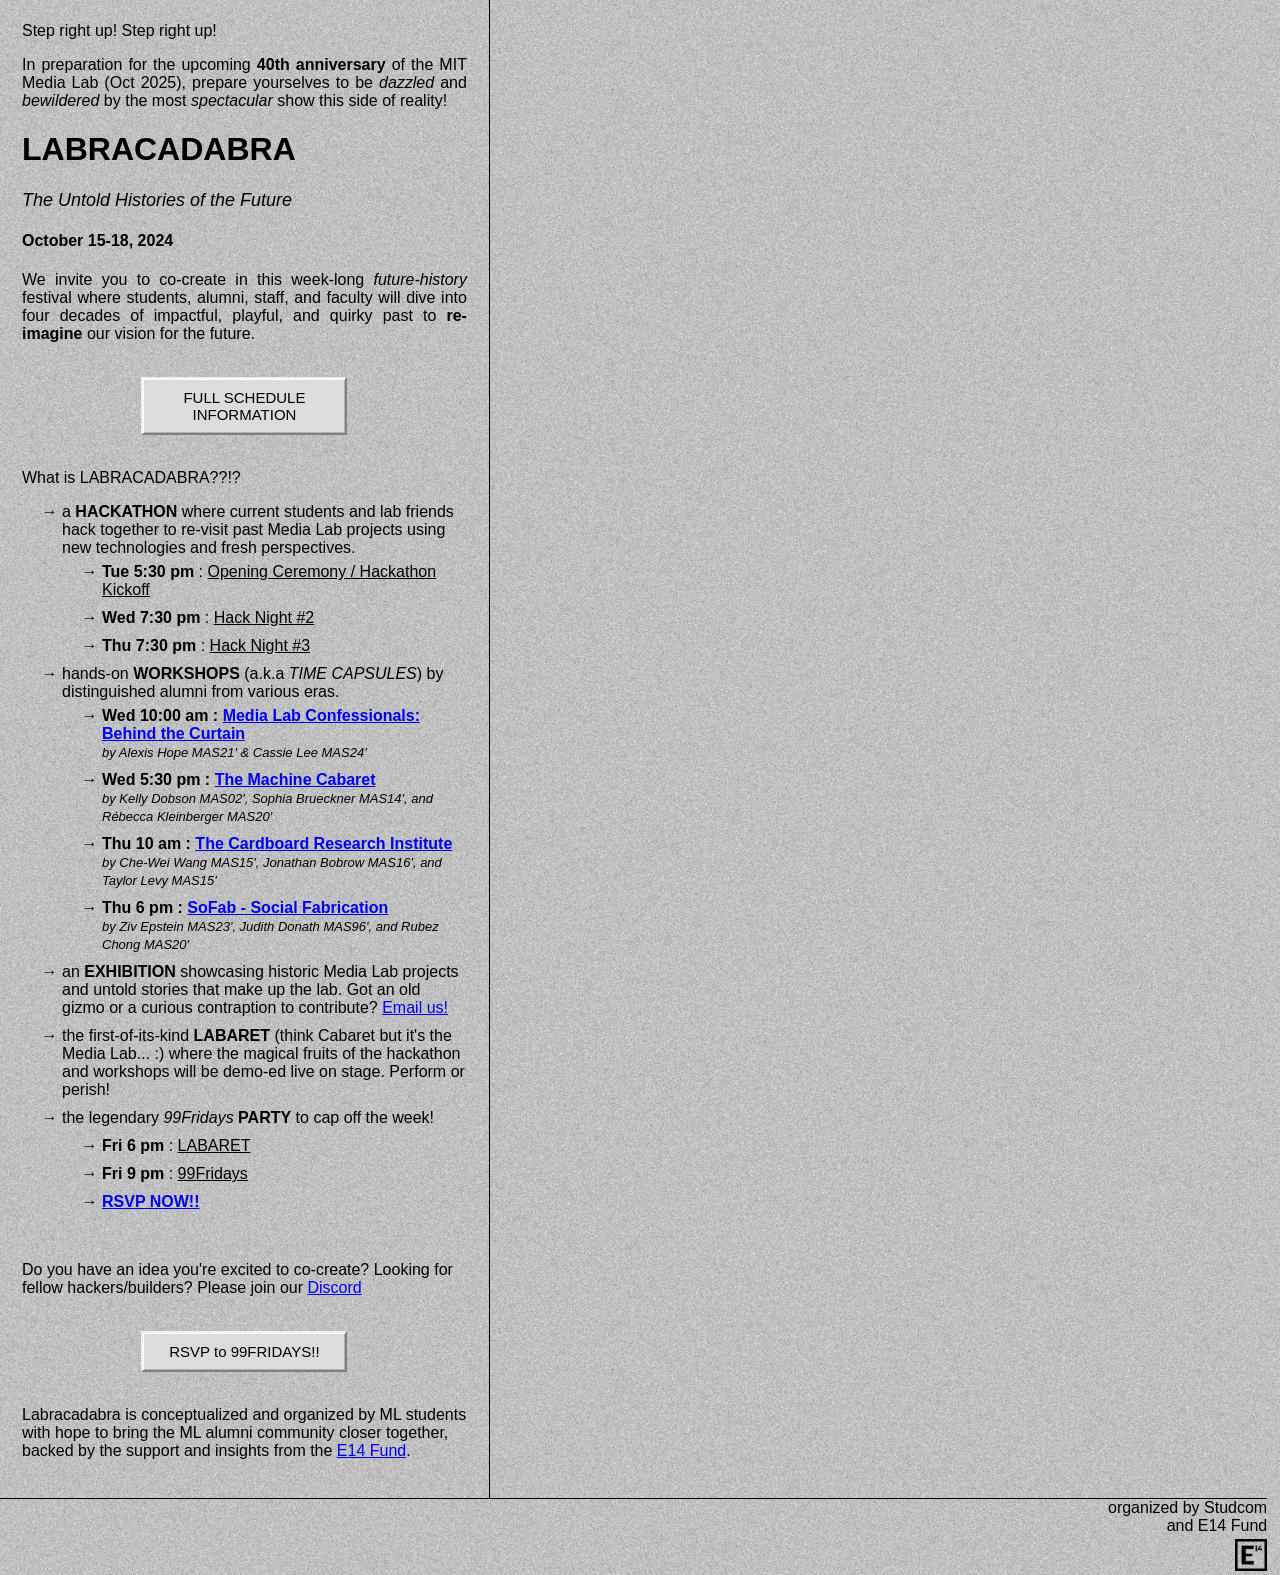
==== commit 372fdfe4: "discord" ====
--- a/docs/index.html
+++ b/docs/index.html
@@ -511,7 +511,7 @@
 
         <br />
         <p>
-          Do you have an idea you're excited to co-create? Looking for fellow hackers/builders? Please contribute to our <a href="https://miro.com/app/board/uXjVLYTJT-c=/?share_link_id=64545456319">Brainstorming Board</a>
+          Do you have an idea you're excited to co-create? Looking for fellow hackers/builders? Please join our <a href="https://discord.gg/6WCNES5w">Discord</a>
         </p>
         <br />
 
